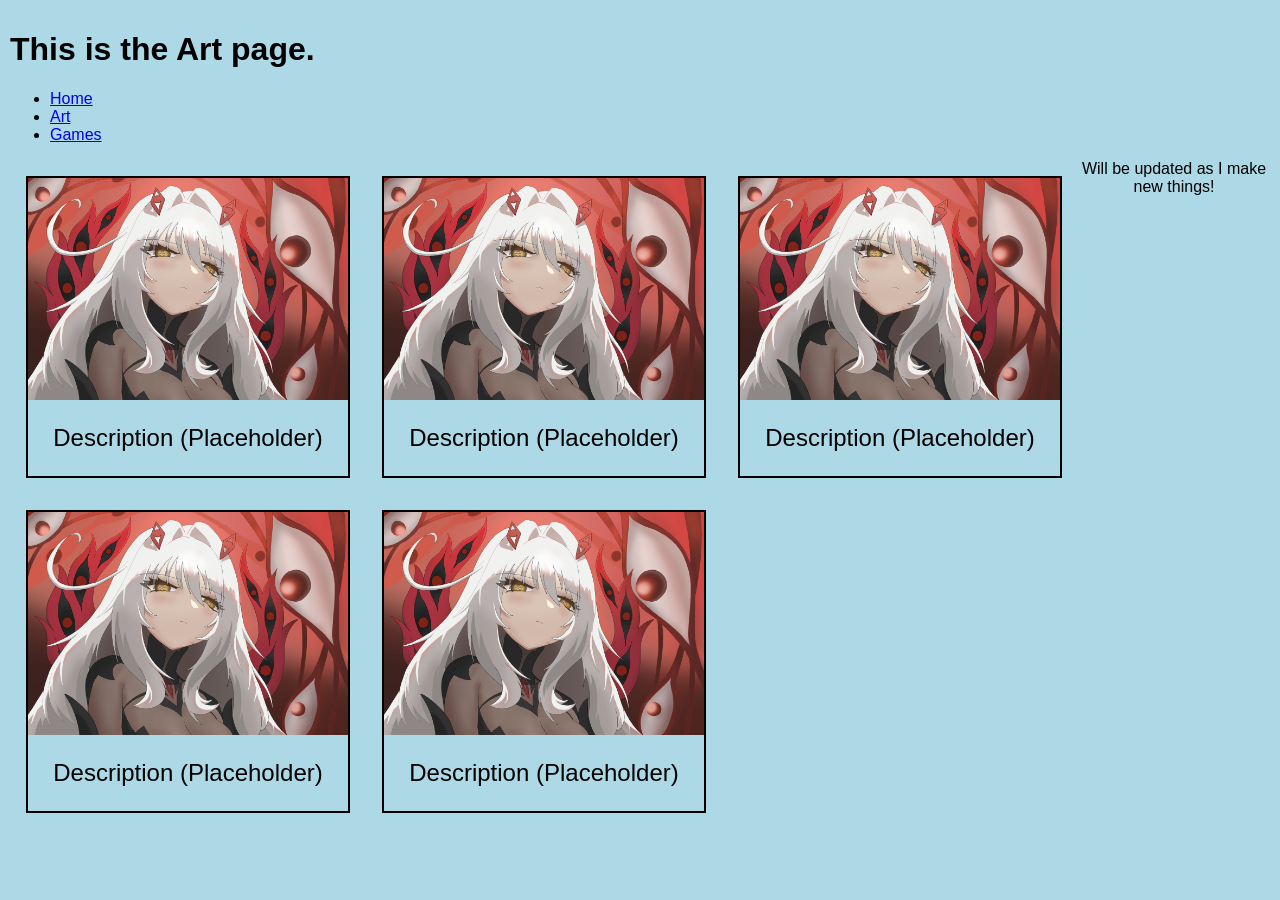
==== art.html @ 5a5b338a "Added new pages, basic gallery layout (wip)" ====
<!DOCTYPE html>
<html lang="en">
    <head>
        <meta charset="UTF-8">
        <meta name="viewport" content="width=device-width, initial-scale=1.0">
        <title>Connor's Website</title>
        <link rel="stylesheet" href="styles/art.css">
        <link rel="stylesheet" href="styles/style.css">
    </head>
    <body>
        <header>
            <h1>
                This is the Art page.
            </h1>
            <nav>
                <ul>
                    <li>
                        <a href="index.html">Home</a>
                    </li>
                    <li>
                        <a class="active" href="art.html">Art</a>
                    </li>
                    <li>
                        <a href="games.html">Games</a>
                    </li>
                </ul>
            </nav>
        </header>
        <main>
            <section class="gallery"> 
                <div class="horizontal-div"> <!-- Probably want to add these to a file or database-->
                    <div class="img-box">
                        <img src="images/ro.jpg" class="gallery-img" alt="ro.jpg">
                        <p class="img-title"> 
                            Description (Placeholder)
                        </p>
                    </div>
                    <div class="img-box">
                        <img src="images/ro.jpg" class="gallery-img" alt="ro.jpg">
                        <p class="img-title"> 
                            Description (Placeholder)
                        </p>
                    </div>
                    <div class="img-box">
                        <img src="images/ro.jpg" class="gallery-img" alt="ro.jpg">
                        <p class="img-title"> 
                            Description (Placeholder)
                        </p>
                    </div>
                    <div class="img-box">
                        <img src="images/ro.jpg" class="gallery-img" alt="ro.jpg">
                        <p class="img-title"> 
                            Description (Placeholder)
                        </p>
                    </div>
                    <div class="img-box">
                        <img src="images/ro.jpg" class="gallery-img" alt="ro.jpg">
                        <p class="img-title"> 
                            Description (Placeholder)
                        </p>
                    </div>
                </div>
            </section>
        </main>
        <footer>
            <p style="text-align: center; color: black;">
                Will be updated as I make new things!
            </p>
        </footer>
    </body>
</html>
---- styles/art.css ----
/* --- Image Parameters --- */

.horizontal-div div {
    float: left;
    clear: none;
}

.img-box {
    border: 2px solid black;     
    /* margin-left: auto;   [images are flush with the right side of the page] */
    width: fit-content;
    display: grid;
    margin: 1em;
}

.gallery-img {
    max-width: 20rem;
    max-height: auto;
}

.img-title {
    font-family:'Segoe UI', Tahoma, Geneva, Verdana, sans-serif;
    font-size: x-large;
    text-align: center;
}
---- styles/style.css ----
/* --- Page Layout --- */
body {
    font-family: Verdana, Geneva, Tahoma, sans-serif;
    margin: auto;
    padding: 10px;
    background-color: lightblue;
    color: black;
}
/* --- Header --- */
header {
    margin: auto;
}
/* --- Navigation --- */

/* --- Tables --- */

/* --- Forms --- */

/* --- Footer --- */
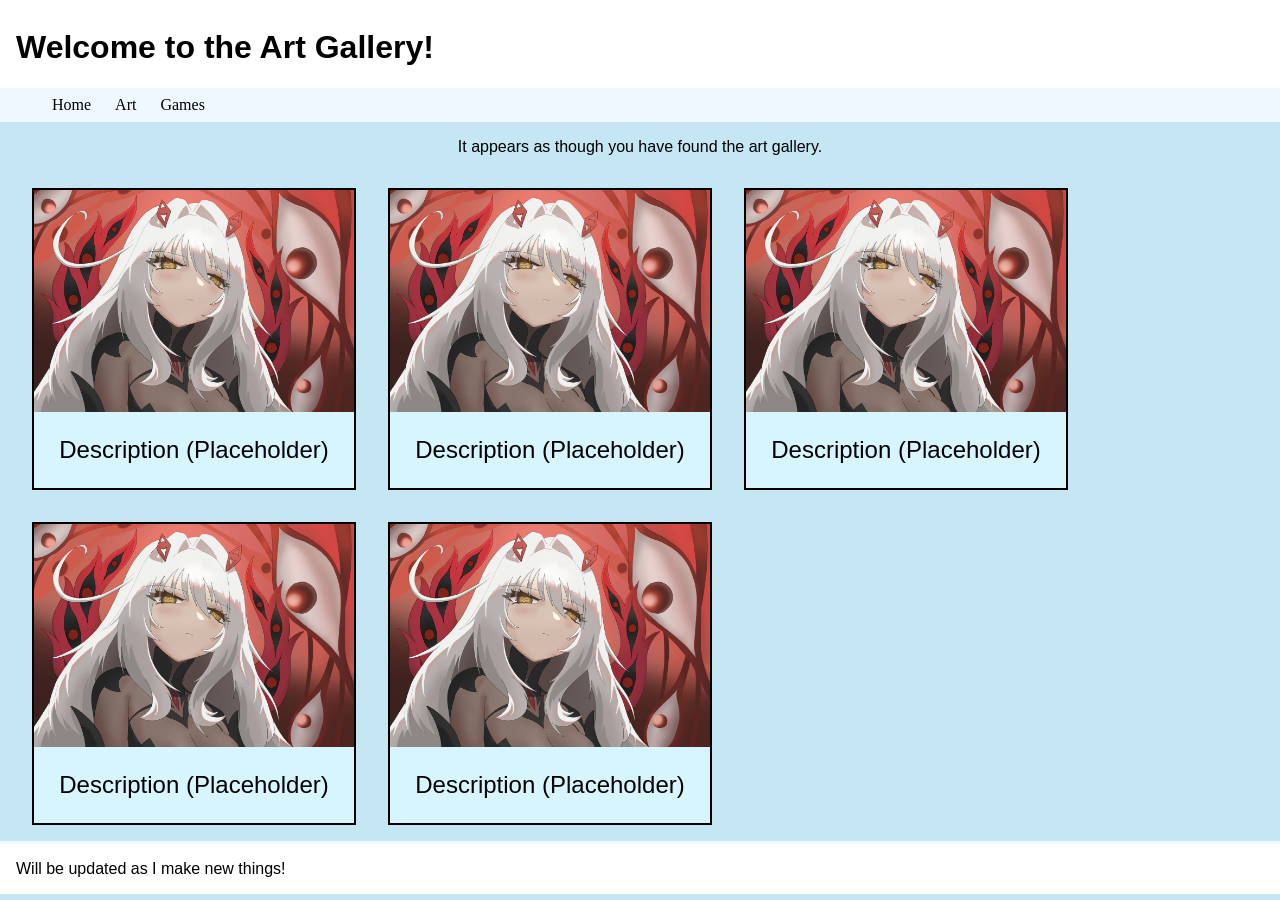
==== commit 3a0aec70: "Improved color scheme, mousing over images" ====
--- a/art.html
+++ b/art.html
@@ -1,19 +1,20 @@
 <!DOCTYPE html>
 <html lang="en">
-    <head>
-        <meta charset="UTF-8">
-        <meta name="viewport" content="width=device-width, initial-scale=1.0">
-        <title>Connor's Website</title>
-        <link rel="stylesheet" href="styles/art.css">
-        <link rel="stylesheet" href="styles/style.css">
-    </head>
-    <body>
-        <header>
-            <h1>
-                This is the Art page.
-            </h1>
-            <nav>
-                <ul>
+<head>
+    <meta charset="UTF-8">
+    <meta name="viewport" content="width=device-width, initial-scale=1.0">
+    <title>Connor's Website</title>
+    <link rel="stylesheet" href="styles/art.css">
+    <link rel="stylesheet" href="styles/style.css">
+</head>
+<body>
+    <header>
+        <h1>
+            Welcome to the Art Gallery!
+        </h1>
+        <nav>
+            <ul>
+                <div class="header-offset">
                     <li>
                         <a href="index.html">Home</a>
                     </li>
@@ -23,49 +24,62 @@
                     <li>
                         <a href="games.html">Games</a>
                     </li>
-                </ul>
-            </nav>
-        </header>
-        <main>
-            <section class="gallery"> 
-                <div class="horizontal-div"> <!-- Probably want to add these to a file or database-->
-                    <div class="img-box">
-                        <img src="images/ro.jpg" class="gallery-img" alt="ro.jpg">
-                        <p class="img-title"> 
-                            Description (Placeholder)
-                        </p>
-                    </div>
-                    <div class="img-box">
-                        <img src="images/ro.jpg" class="gallery-img" alt="ro.jpg">
-                        <p class="img-title"> 
-                            Description (Placeholder)
-                        </p>
-                    </div>
-                    <div class="img-box">
-                        <img src="images/ro.jpg" class="gallery-img" alt="ro.jpg">
-                        <p class="img-title"> 
-                            Description (Placeholder)
-                        </p>
-                    </div>
-                    <div class="img-box">
-                        <img src="images/ro.jpg" class="gallery-img" alt="ro.jpg">
-                        <p class="img-title"> 
-                            Description (Placeholder)
-                        </p>
-                    </div>
-                    <div class="img-box">
-                        <img src="images/ro.jpg" class="gallery-img" alt="ro.jpg">
-                        <p class="img-title"> 
-                            Description (Placeholder)
-                        </p>
-                    </div>
                 </div>
-            </section>
-        </main>
-        <footer>
-            <p style="text-align: center; color: black;">
-                Will be updated as I make new things!
-            </p>
-        </footer>
-    </body>
+            </ul>
+        </nav>
+    </header>
+    <main>
+        <section class="description">
+            <div class="description-box">
+                <p>
+                    It appears as though you have found the art gallery. 
+                </p>
+            </div>
+        </section>
+        <section class="gallery"> 
+            <div class="horizontal-div"> <!-- Probably want to add these to a file or database-->
+                <div class="img-box">
+                    <img src="images/ro.jpg" class="gallery-img" alt="ro.jpg">
+                    <p class="img-desc"> 
+                        Description (Placeholder)
+                    </p>
+                </div>
+                <div class="img-box">
+                    <img src="images/ro.jpg" class="gallery-img" alt="ro.jpg">
+                    <p class="img-desc"> 
+                        Description (Placeholder)
+                    </p>
+                </div>
+                <div class="img-box">
+                    <img src="images/ro.jpg" class="gallery-img" alt="ro.jpg">
+                    <p class="img-desc"> 
+                        Description (Placeholder)
+                    </p>
+                </div>
+                <div class="img-box">
+                    <img src="images/ro.jpg" class="gallery-img" alt="ro.jpg">
+                    <p class="img-desc"> 
+                        Description (Placeholder)
+                    </p>
+                </div>
+                <div class="img-box">
+                    <img src="images/ro.jpg" class="gallery-img" alt="ro.jpg">
+                    <p class="img-desc"> 
+                        Description (Placeholder)
+                    </p>
+                </div>
+            </div>
+        </section>
+        <section class="summary">
+            <div class="summary-box">
+
+            </div>
+        </section>
+    </main>
+    <footer>
+        <p style="color: black; margin: 1em;">
+            Will be updated as I make new things!
+        </p>
+    </footer>
+</body>
 </html>
--- a/styles/art.css
+++ b/styles/art.css
@@ -1,25 +1,43 @@
 /* --- Image Parameters --- */
+.description-box {
+    text-align: center;
+}
 
-.horizontal-div div {
+.horizontal-div {
     float: left;
-    clear: none;
 }
 
 .img-box {
-    border: 2px solid black;     
-    /* margin-left: auto;   [images are flush with the right side of the page] */
+    float: left;
+    clear: none;
     width: fit-content;
     display: grid;
     margin: 1em;
+    border: 2px solid black;     
+    background-color: rgb(215, 245, 255);
 }
 
 .gallery-img {
     max-width: 20rem;
     max-height: auto;
+    transition: all 0.2s ease;
+    cursor: pointer;
 }
 
-.img-title {
+.gallery-img:hover {
+    transform: scale(1.1);
+    filter: sepia(100%) saturate(300%) brightness(70%) hue-rotate(180deg);
+}
+
+.img-desc {
     font-family:'Segoe UI', Tahoma, Geneva, Verdana, sans-serif;
     font-size: x-large;
     text-align: center;
-}+}
+
+/* --- Unused (But still here!)
+
+.gallery {}
+.summary {}
+
+*/
--- a/styles/style.css
+++ b/styles/style.css
@@ -2,18 +2,70 @@
 body {
     font-family: Verdana, Geneva, Tahoma, sans-serif;
     margin: auto;
-    padding: 10px;
-    background-color: lightblue;
+    background-color: rgb(197, 231, 243);
     color: black;
 }
 /* --- Header --- */
 header {
-    margin: auto;
+    padding-top: 0.5em;
+    padding-left: 1em;
+    padding-right: 1em;
+    background-color: white;
+}
+
+.header-offset {
+    margin-left: 2.5em;
+    padding: 0;
 }
 /* --- Navigation --- */
+
+nav ul {
+    list-style-type: none;
+    overflow: hidden;
+    margin: 0;
+    padding: 0;
+    margin-left: -1em;
+    margin-right: -1em;
+    background-color: aliceblue;
+}
+
+nav li {
+    float: left;
+    display: block;
+    margin-left: 0.25em;
+    margin-right: 0.25em;
+    padding: 0.5em;
+}
+
+nav li a {
+    font-family: Georgia, 'Times New Roman', Times, serif;
+    font-size: 1em;
+    display: block;
+    text-align: center;
+    padding: 0;
+    text-decoration: none;
+    color: black;
+}
+
+nav li:hover {
+    background-color: rgb(197, 219, 238);
+    text-decoration: underline;
+}
 
 /* --- Tables --- */
 
 /* --- Forms --- */
 
-/* --- Footer --- */+/* --- Main --- */
+main {
+    margin: 1em;
+}
+
+/* --- Footer --- */
+footer {
+    display: inline-block;
+    width: 100%;
+    font-family: Verdana, Geneva, Tahoma, sans-serif;
+    border-top: 0.2em solid aliceblue;
+    background-color: white;
+}
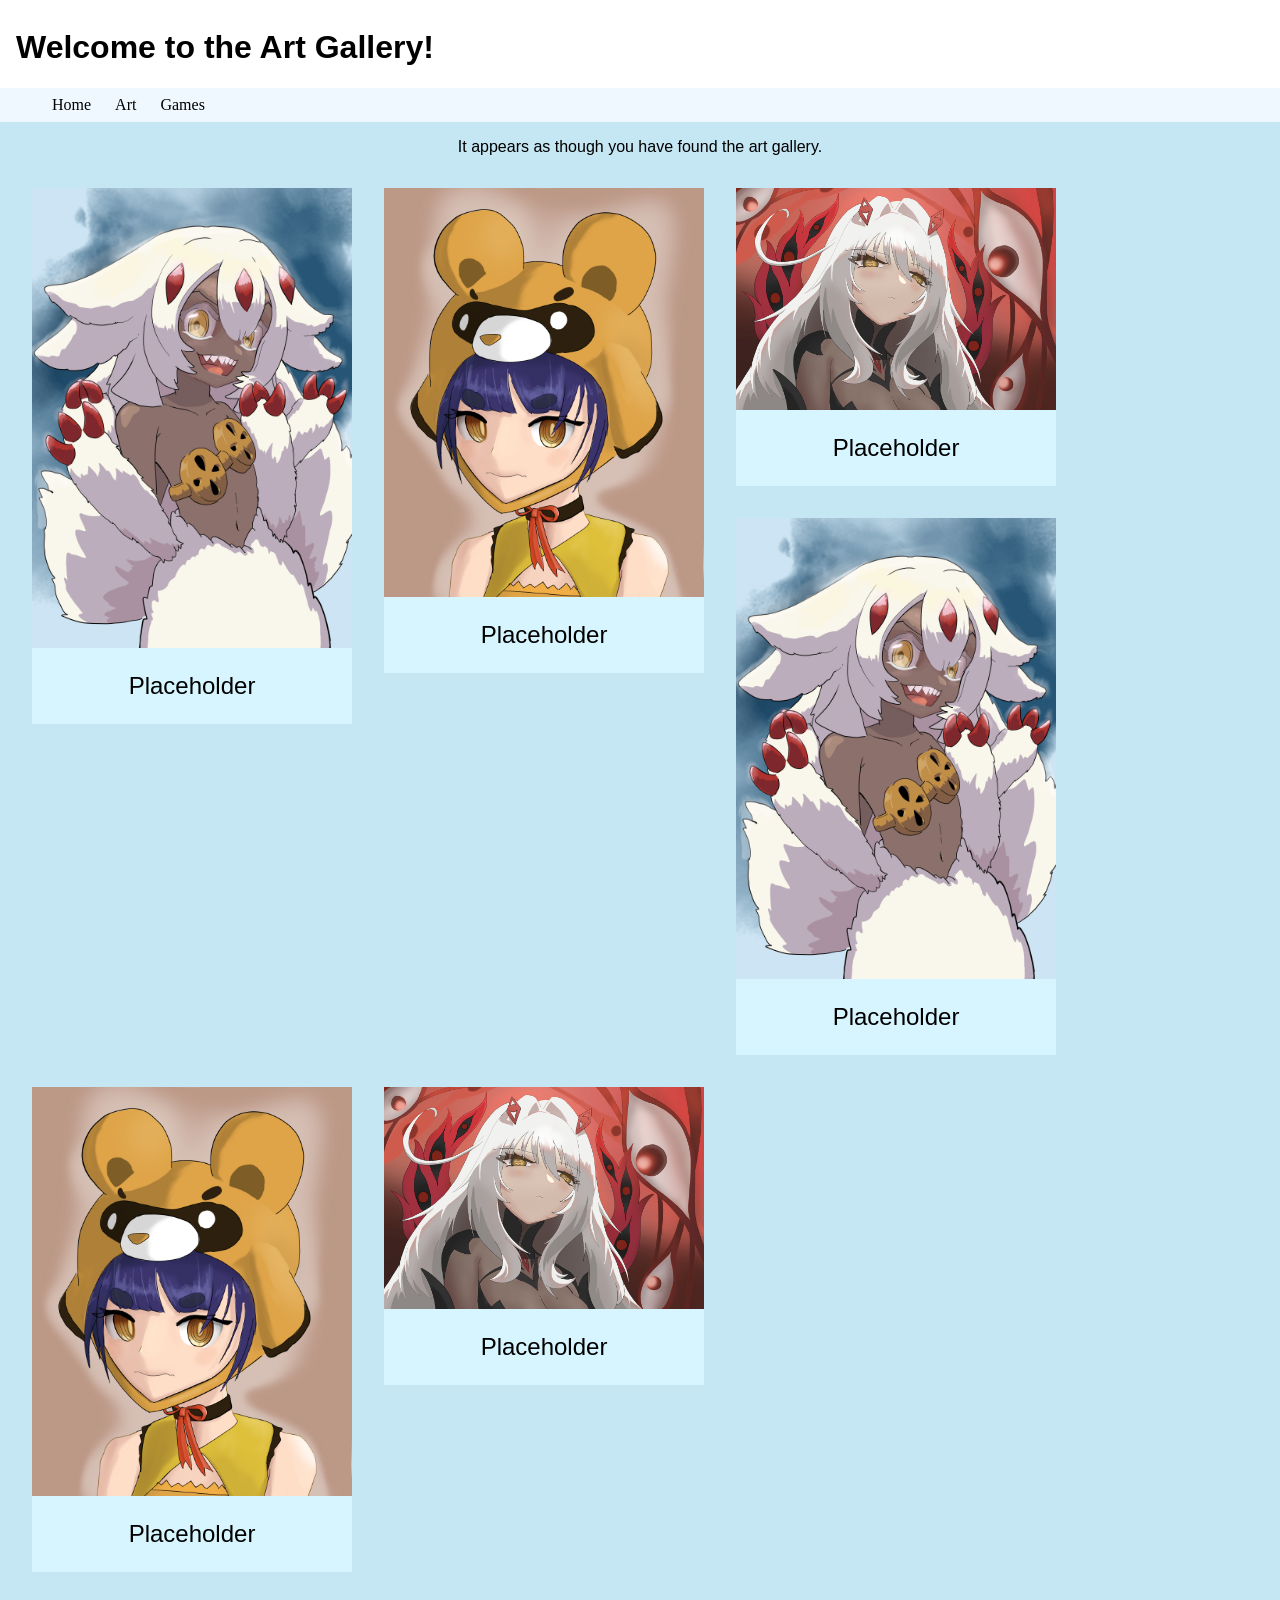
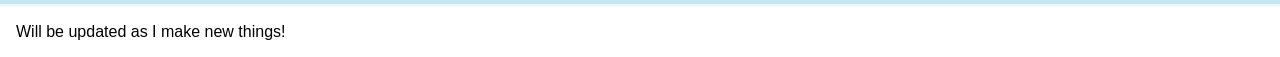
==== commit ec5cb297: "added support for image loading via text files, other changes" ====
--- a/art.html
+++ b/art.html
@@ -6,9 +6,13 @@
     <title>Connor's Website</title>
     <link rel="stylesheet" href="styles/art.css">
     <link rel="stylesheet" href="styles/style.css">
+    <script src="scripts/art.js" defer></script>
 </head>
 <body>
     <header>
+        <div id="lightbox"> <!-- Allows for images to be clickable (zoom in)-->
+            <img src="" id="lightbox-img" alt="">
+        </div>
         <h1>
             Welcome to the Art Gallery!
         </h1>
@@ -37,38 +41,7 @@
             </div>
         </section>
         <section class="gallery"> 
-            <div class="horizontal-div"> <!-- Probably want to add these to a file or database-->
-                <div class="img-box">
-                    <img src="images/ro.jpg" class="gallery-img" alt="ro.jpg">
-                    <p class="img-desc"> 
-                        Description (Placeholder)
-                    </p>
-                </div>
-                <div class="img-box">
-                    <img src="images/ro.jpg" class="gallery-img" alt="ro.jpg">
-                    <p class="img-desc"> 
-                        Description (Placeholder)
-                    </p>
-                </div>
-                <div class="img-box">
-                    <img src="images/ro.jpg" class="gallery-img" alt="ro.jpg">
-                    <p class="img-desc"> 
-                        Description (Placeholder)
-                    </p>
-                </div>
-                <div class="img-box">
-                    <img src="images/ro.jpg" class="gallery-img" alt="ro.jpg">
-                    <p class="img-desc"> 
-                        Description (Placeholder)
-                    </p>
-                </div>
-                <div class="img-box">
-                    <img src="images/ro.jpg" class="gallery-img" alt="ro.jpg">
-                    <p class="img-desc"> 
-                        Description (Placeholder)
-                    </p>
-                </div>
-            </div>
+            <div class="horizontal-div"></div>
         </section>
         <section class="summary">
             <div class="summary-box">
--- a/styles/art.css
+++ b/styles/art.css
@@ -4,7 +4,7 @@
 }
 
 .horizontal-div {
-    float: left;
+    column-count: 1;
 }
 
 .img-box {
@@ -13,9 +13,12 @@
     width: fit-content;
     display: grid;
     margin: 1em;
-    border: 2px solid black;     
     background-color: rgb(215, 245, 255);
 }
+
+/* descriptions are getting cut off, we want the footer to generate only
+below the lowest description cutoff. Also, we want images to be inserted in 
+the column with the most space in it currently */
 
 .gallery-img {
     max-width: 20rem;
@@ -26,7 +29,7 @@
 
 .gallery-img:hover {
     transform: scale(1.1);
-    filter: sepia(100%) saturate(300%) brightness(70%) hue-rotate(180deg);
+    /* filter: sepia(100%) saturate(300%) brightness(70%) hue-rotate(180deg); */
 }
 
 .img-desc {
@@ -35,6 +38,31 @@
     text-align: center;
 }
 
+#lightbox {
+    display: none;
+    position: fixed;
+    z-index: 1000;
+
+    inset: 0;
+    margin: 0;
+    padding: 0;
+
+    width: 100%;
+    height: 100%;
+
+    background-color: rgba(0, 0, 0, 0.75);
+
+    justify-content: center;
+    align-items: center;
+}
+
+#lightbox img {
+    max-width: 60%;
+    max-height: 80%;
+
+    object-fit: contain;
+}
+
 /* --- Unused (But still here!)
 
 .gallery {}
--- a/styles/style.css
+++ b/styles/style.css
@@ -1,7 +1,7 @@
 /* --- Page Layout --- */
 body {
     font-family: Verdana, Geneva, Tahoma, sans-serif;
-    margin: auto;
+    margin: 0;
     background-color: rgb(197, 231, 243);
     color: black;
 }
